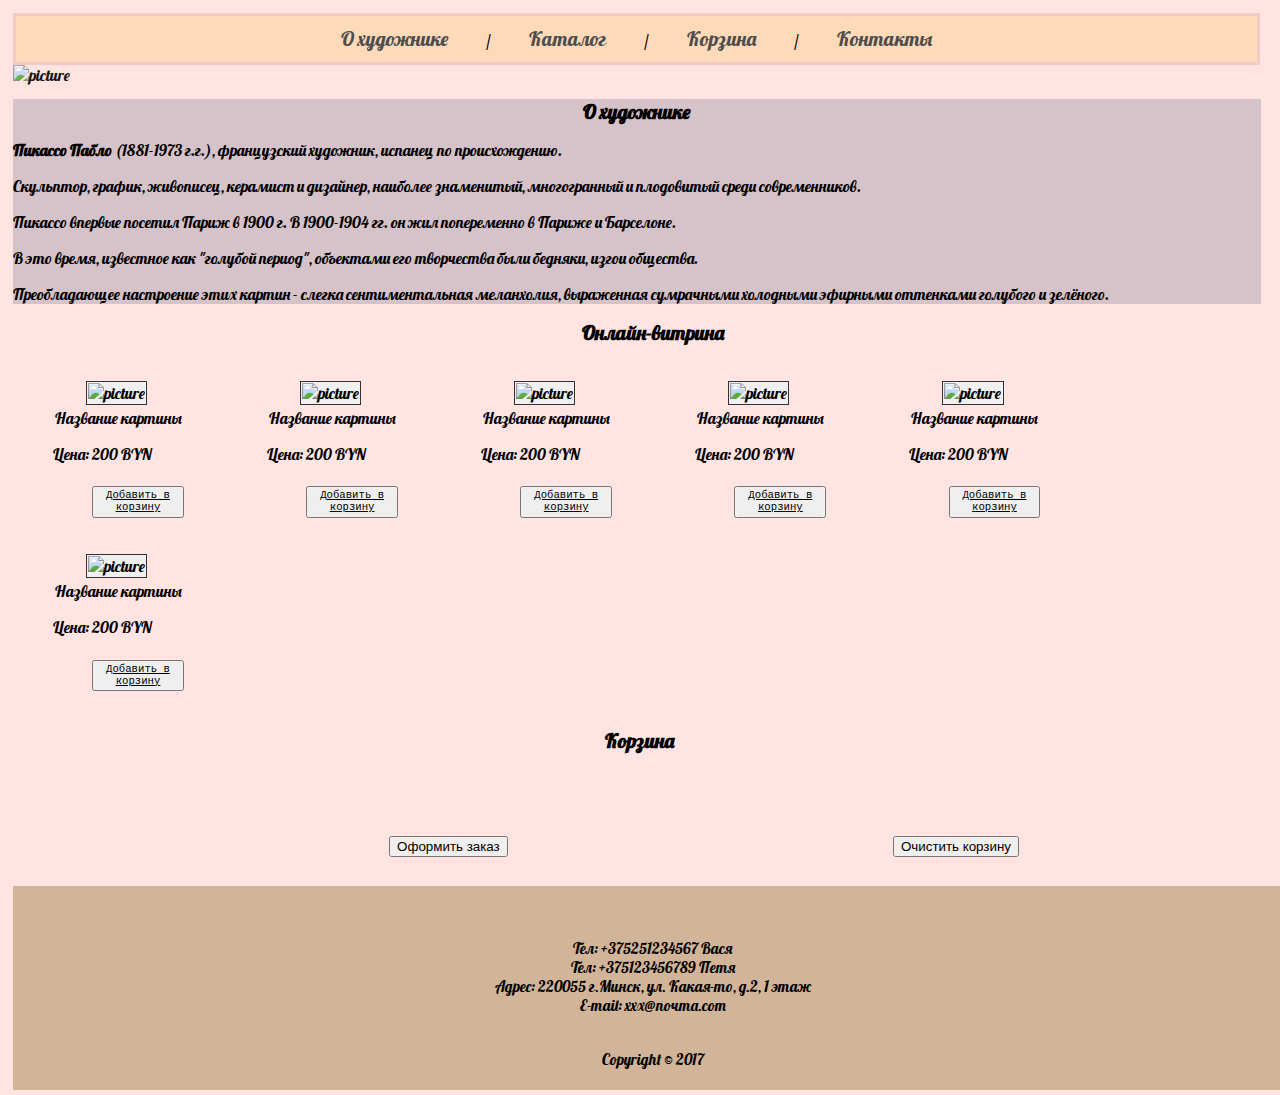
==== onlinestore.html @ 5b8edb7e "st" ====
<!DOCTYPE html>
<html>
<head>
  <meta charset = "UTF-8">
  <meta name="viewport" content="width=device-width, initial-scale=1.0">
  <title> Online-store </title>
  <link href="https://fonts.googleapis.com/css?family=Lobster" rel="stylesheet" type="text/css">
  <script src="http://ajax.googleapis.com/ajax/libs/jquery/1.7.1/jquery.min.js"></script>
  <script type='text/javascript' src='http://ajax.googleapis.com/ajax/libs/jquery/1.4/jquery.min.js'></script>
  <script type="text/javascript">
  $(document).ready(function() {
    $(window).scroll(function(){
      if ($(this).scrollTop() > 100) {
        $('.scrollup').fadeIn();
      } else {
        $('.scrollup').fadeOut();
      }
    });
    $('.scrollup').click(function(){
      $("html, body").animate({ scrollTop: 0 }, 600);
      return false;
    });
  });
  </script>
  <style>
  html {
    width: 100%;
    height: 100%;
  }
  body {
    background-color: #FFE4E1; /* цвет фона */
    font-family: Lobster; /*шрифты*/
    margin: 1%; /* отступы */
    width: 100%;
  }
  #menu {
    border: 3px solid #F2CAC5;
    background-color: #FFDAB9;
    width: 97%;
    text-align: center;
    padding-top: 1%;
    padding-bottom: 1%;
  }
  #menu a {
    color: #4d4d4d;
    font-size: 20px;
    font-weight: 300;
    text-align: left;
    text-decoration: none;
    height: 10px;
    line-height: 20px;
    display: inline-block;
  }
  #menu span {
    padding: 0 35px;
  }
  #box_text {
    width: 97.5%;
    background-color: #D6C2C9;
  }
  #box_text p {
    font-size: 100%;
  }
  #contacts {
    padding: 3% 0% 0.5% 0%;
    background-color: #D2B499;
    text-align: center;
    font-size: 120%;
    font-weight: 100;
  }
  #contacts p {
    font-size: 80%;
  }
  .sign {
    width: auto;
    border: 1px solid #333; /* Параметры рамки */
    padding: 1%; /* Поля внутри блока */
    margin: 2% 25%; /* Отступы вокруг */
    background: #f0f0f0; /* Цвет фона */
  }
  .add_item a {
    color:#000;
    float: right;
    margin-bottom: 2%;
    font-family: monospace;
  }
  .shopping_list {
  	width: 100%;
    margin-top: 10px;
  	border-collapse: collapse;
  }
  .shopping_list td,
  .shopping_list th {
  	padding: 10px;
  	border: 1px solid #AAAAAA;
  }
  #catalog{
    width: 98%;
  }
  figure {
    display: inline-block;
  }
  .scrollup {
    width:40px;
    height:40px;
    opacity:0.5;
    position:fixed;
    bottom:50px;
    right:100px;
    display:none;
    text-indent:-9999px;
    background: url('icon_top.png') no-repeat;
  }
  .price {
    color:#000;
    font-size:80%;
    margin: 1% 0%;
    float: right;
  }
  button {
    margin: 5% 0% 1% 30%;
  }
  button a {
    font-size:80%;
  }
  .p_table {
    text-align:right;
    font-family: Lobster;

  }
  input{
    width: 70%;
    font-family: Lobster;
  }

  textarea {
    width: 70%;
    line-height: 60%;
    font-family: Lobster;
  }
dialog {
    border: 1px solid rgba(0, 0, 0, 0.3);
    border-radius: 6px;
    color: #775050;
    position: fixed;
    top: 0px;
    bottom: 0px;
    background-color: #f3e1e1;
    box-shadow: 0px 0px 15px 0px black;
  }

    label {position: relative;
    display: inline-block;
    min-width: 150px;
  }
  #bag{
    font-size:20px;
    text-align: center;
  }

  #cart{
    text-align: center;
  }
  </style>
</head>
<body>
  <div id="menu">
    <a href="#box_text"> О художнике </a>
    <span> / </span>
    <a href= "#showcase"> Каталог </a>
    <span> / </span>
    <a href= "#bag"> Корзина </a>
    <span > / </span>
    <a href="#contacts"> Контакты </a>
  </div>
  <div id="photo">
    <img src ="img/headscreen.jpg" alt ="picture" style="width:97.5%; opacity:0.9;">
  </div>
  <div id="box_text">
    <h1 style="text-align:center; font-size:20px"> О художнике </h1>
    <p>
      <b> Пикассо Пабло </b> (1881-1973 г.г.), французский художник, испанец по происхождению.
    </p>
    <p>
      Скульптор, график, живописец, керамист и дизайнер, наиболее знаменитый, многогранный и плодовитый среди современников.
    </p>
    <p>
      Пикассо впервые посетил Париж в 1900 г. В 1900-1904 гг. он жил попеременно в Париже и Барселоне.
    </p>
    <p>
      В это время, известное как "голубой период", объектами его творчества были бедняки, изгои общества.
    </p>
    <p>
      Преобладающее настроение этих картин - слегка сентиментальная меланхолия, выраженная сумрачными холодными эфирными оттенками голубого и зелёного.
    </p>
  </div>
  <h2 id="showcase" style="text-align:center; font-size:20px"> Онлайн-витрина </h2>
  <div id="catalog">
    <figure class="item_box">
      <img class="sign" src ="img/1.jpg" alt ="picture" width="30%"  height="30%">
      <p class="item_title" style="text-align: center; margin: auto" > Название картины </p>
      <p class="item_price">Цена: <span>200 </span>BYN</p>
      <button class="add_item" data-id="1"> <a href="#bag"> Добавить в корзину </a> </button>
    </figure>
    <figure class="item_box">
      <img class="sign" src ="img/2.jpg" alt ="picture" width="30%"  height="30%" >
      <p class="item_title" style="text-align: center; margin: auto" > Название картины </p>
      <p class="item_price">Цена: <span>200 </span>BYN</p>
      <button class="add_item" data-id="2"> <a href="#bag"> Добавить в корзину </a> </button>
    </figure>
    <figure class="item_box">
      <img class="sign" src ="img/3.jpg" alt ="picture" width="30%"  height="30%" >
      <p class="item_title" style="text-align: center; margin: auto" > Название картины </p>
      <p class="item_price">Цена: <span>200 </span>BYN</p>
      <button class="add_item" data-id="3"> <a href="#bag"> Добавить в корзину </a> </button>
    </figure>
    <figure class="item_box">
      <img class="sign" src ="img/1.jpg" alt ="picture" width="30%"  height="30%">
      <p class="item_title" style="text-align: center; margin: auto" > Название картины </p>
      <p class="item_price">Цена: <span>200 </span>BYN</p>
      <button class="add_item" data-id="4"> <a href="#bag"> Добавить в корзину </a> </button>
    </figure>
    <figure class="item_box">
      <img class="sign" src ="img/2.jpg" alt ="picture" width="30%"  height="30%" >
      <p class="item_title" style="text-align: center; margin: auto" > Название картины </p>
      <p class="item_price">Цена: <span>200 </span>BYN</p>
      <button class="add_item" data-id="5"> <a href="#bag"> Добавить в корзину </a> </button>
    </figure>
    <figure class="item_box">
      <img class="sign" src ="img/3.jpg" alt ="picture" width="30%"  height="30%" >
      <p class="item_title" style="text-align: center; margin: auto" > Название картины </p>
      <p class="item_price">Цена: <span>200 </span>BYN</p>
      <button class="add_item" data-id="6"> <a href="#bag"> Добавить в корзину </a> </button>
    </figure>
    <div id="bag">
      <h3 style="text-align:center; font-size:20px"> Корзина </h3>
    </div>
    <p><button id="checkout">Оформить заказ</button> &nbsp; <button id="clear_cart">Очистить корзину</button></p>
    <div id="cart_content"></div>

    </div>



  <script type="text/javascript">
  var d = document,
      itemBox = d.querySelectorAll('.item_box'), // блок каждого товара
  		cartCont = d.getElementById('cart_content'); // блок вывода данных корзины
  // Функция кроссбраузерная установка обработчика событий
  function addEvent(elem, type, handler){
    if(elem.addEventListener){
      elem.addEventListener(type, handler, false);
    } else {
      elem.attachEvent('on'+type, function(){ handler.call( elem ); });
    }
    return false;
  }
  // Получаем данные из LocalStorage
  function getCartData(){
  	return JSON.parse(window.localStorage.getItem('cart'));
  }
  // Записываем данные в LocalStorage
  function setCartData(o){
  	localStorage.setItem('cart', JSON.stringify(o));
  	return false;
  }
  // Добавляем товар в корзину
  function addToCart(e){
  	this.disabled = true; // блокируем кнопку на время операции с корзиной
  	var cartData = getCartData() || {}, // получаем данные корзины или создаём новый объект, если данных еще нет
  			parentBox = this.parentNode, // родительский элемент кнопки &quot;Добавить в корзину&quot;
  			itemId = this.getAttribute('data-id'), // ID товара
  			itemTitle = parentBox.querySelector('.item_title').innerHTML, // название товара
  			itemPrice = parentBox.querySelector('.item_price').innerHTML; // стоимость товара
  	if(cartData.hasOwnProperty(itemId)){ // если такой товар уже в корзине, то добавляем +1 к его количеству
  		cartData[itemId][2] += 1;
  	} else { // если товара в корзине еще нет, то добавляем в объект
  		cartData[itemId] = [itemTitle, itemPrice, 1];
  	}
  	// Обновляем данные в LocalStorage
  	if(!setCartData(cartData)){
  		this.disabled = false; // разблокируем кнопку после обновления LS
  		cartCont.innerHTML = 'Товар добавлен в корзину.';
  		setTimeout(function(){
  			cartCont.innerHTML = 'Продолжить покупки...';
  		}, 1000);
  	}
  	return false;
  }
  // Устанавливаем обработчик события на каждую кнопку &quot;Добавить в корзину&quot;
  for(var i = 0; i < itemBox.length; i++){
  	addEvent(itemBox[i].querySelector('.add_item'), 'click', addToCart);
  }
  // Открываем корзину со списком добавленных товаров
  function openCart(e){

  	var cartData = getCartData(), // вытаскиваем все данные корзины
  			totalItems = '';
  	console.log(JSON.stringify(cartData));
  	// если что-то в корзине уже есть, начинаем формировать данные для вывода
  	if(cartData !== null){
  		totalItems = '<table class="shopping_list"><tr><th>Наименование</th><th>Цена</th><th>Кол-во</th></tr>';
  		for(var items in cartData){
  			totalItems += '<tr>';
  			for(var i = 0; i < cartData[items].length; i++){
  				totalItems += '<td>' + cartData[items][i] + '</td>';
  			}
  			totalItems += '</tr>';
  		}
  		totalItems += '<table>';
  		cartCont.innerHTML = totalItems;
  	} else {
  		// если в корзине пусто, то сигнализируем об этом
  		cartCont.innerHTML = 'В корзине пусто!';
  	}
  	return false;
  }
  /* Открыть корзину */
  addEvent(d.getElementById('checkout'), 'click', openCart);
  /* Очистить корзину */
  addEvent(d.getElementById('clear_cart'), 'click', function(e){
  	localStorage.removeItem('cart');
  	cartCont.innerHTML = 'Корзина очишена.';
  });
  </script>


  <div id="contacts">
    <p><b>Тел:</b> +375251234567 Вася <br><b>Тел:</b> +375123456789 Петя <br><b> Адрес:</b> 220055 г.Минск, ул. Какая-то, д.2, 1 этаж <br><b> E-mail:</b> ххх@почта.com</p>
    <div>
      <p style="text-align:center"> <br> Copyright &copy; 2017 </p>
    </div>
  </div>
  <a href="#" class="scrollup">Наверх</a>
</body>
</html>
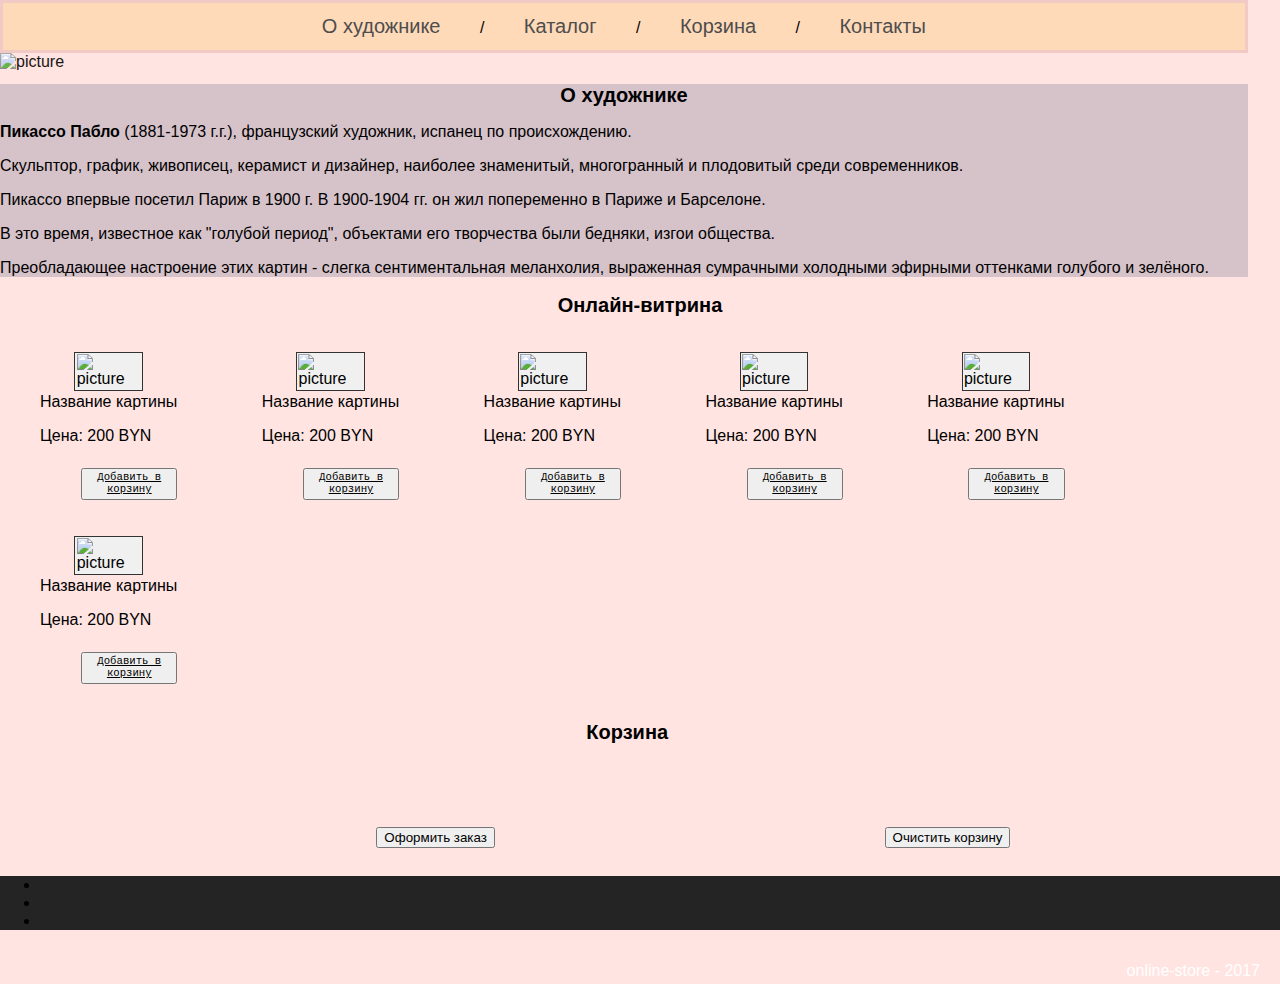
==== commit a83d043d: "+" ====
--- a/onlinestore.html
+++ b/onlinestore.html
@@ -4,7 +4,10 @@
   <meta charset = "UTF-8">
   <meta name="viewport" content="width=device-width, initial-scale=1.0">
   <title> Online-store </title>
+  <link rel="stylesheet" href="https://maxcdn.bootstrapcdn.com/bootstrap/4.0.0-alpha.6/css/bootstrap.min.css" integrity="sha384-rwoIResjU2yc3z8GV/NPeZWAv56rSmLldC3R/AZzGRnGxQQKnKkoFVhFQhNUwEyJ" crossorigin="anonymous">
   <link href="https://fonts.googleapis.com/css?family=Lobster" rel="stylesheet" type="text/css">
+  <link rel="stylesheet" type="text/css" href="style.css">
+  
   <script src="http://ajax.googleapis.com/ajax/libs/jquery/1.7.1/jquery.min.js"></script>
   <script type='text/javascript' src='http://ajax.googleapis.com/ajax/libs/jquery/1.4/jquery.min.js'></script>
   <script type="text/javascript">
@@ -22,147 +25,7 @@
     });
   });
   </script>
-  <style>
-  html {
-    width: 100%;
-    height: 100%;
-  }
-  body {
-    background-color: #FFE4E1; /* цвет фона */
-    font-family: Lobster; /*шрифты*/
-    margin: 1%; /* отступы */
-    width: 100%;
-  }
-  #menu {
-    border: 3px solid #F2CAC5;
-    background-color: #FFDAB9;
-    width: 97%;
-    text-align: center;
-    padding-top: 1%;
-    padding-bottom: 1%;
-  }
-  #menu a {
-    color: #4d4d4d;
-    font-size: 20px;
-    font-weight: 300;
-    text-align: left;
-    text-decoration: none;
-    height: 10px;
-    line-height: 20px;
-    display: inline-block;
-  }
-  #menu span {
-    padding: 0 35px;
-  }
-  #box_text {
-    width: 97.5%;
-    background-color: #D6C2C9;
-  }
-  #box_text p {
-    font-size: 100%;
-  }
-  #contacts {
-    padding: 3% 0% 0.5% 0%;
-    background-color: #D2B499;
-    text-align: center;
-    font-size: 120%;
-    font-weight: 100;
-  }
-  #contacts p {
-    font-size: 80%;
-  }
-  .sign {
-    width: auto;
-    border: 1px solid #333; /* Параметры рамки */
-    padding: 1%; /* Поля внутри блока */
-    margin: 2% 25%; /* Отступы вокруг */
-    background: #f0f0f0; /* Цвет фона */
-  }
-  .add_item a {
-    color:#000;
-    float: right;
-    margin-bottom: 2%;
-    font-family: monospace;
-  }
-  .shopping_list {
-  	width: 100%;
-    margin-top: 10px;
-  	border-collapse: collapse;
-  }
-  .shopping_list td,
-  .shopping_list th {
-  	padding: 10px;
-  	border: 1px solid #AAAAAA;
-  }
-  #catalog{
-    width: 98%;
-  }
-  figure {
-    display: inline-block;
-  }
-  .scrollup {
-    width:40px;
-    height:40px;
-    opacity:0.5;
-    position:fixed;
-    bottom:50px;
-    right:100px;
-    display:none;
-    text-indent:-9999px;
-    background: url('icon_top.png') no-repeat;
-  }
-  .price {
-    color:#000;
-    font-size:80%;
-    margin: 1% 0%;
-    float: right;
-  }
-  button {
-    margin: 5% 0% 1% 30%;
-  }
-  button a {
-    font-size:80%;
-  }
-  .p_table {
-    text-align:right;
-    font-family: Lobster;
-
-  }
-  input{
-    width: 70%;
-    font-family: Lobster;
-  }
-
-  textarea {
-    width: 70%;
-    line-height: 60%;
-    font-family: Lobster;
-  }
-dialog {
-    border: 1px solid rgba(0, 0, 0, 0.3);
-    border-radius: 6px;
-    color: #775050;
-    position: fixed;
-    top: 0px;
-    bottom: 0px;
-    background-color: #f3e1e1;
-    box-shadow: 0px 0px 15px 0px black;
-  }
-
-    label {position: relative;
-    display: inline-block;
-    min-width: 150px;
-  }
-  #bag{
-    font-size:20px;
-    text-align: center;
-  }
-
-  #cart{
-    text-align: center;
-  }
-  </style>
-</head>
+  </head>
 <body>
   <div id="menu">
     <a href="#box_text"> О художнике </a>
@@ -324,13 +187,27 @@
   });
   </script>
 
-
-  <div id="contacts">
-    <p><b>Тел:</b> +375251234567 Вася <br><b>Тел:</b> +375123456789 Петя <br><b> Адрес:</b> 220055 г.Минск, ул. Какая-то, д.2, 1 этаж <br><b> E-mail:</b> ххх@почта.com</p>
-    <div>
-      <p style="text-align:center"> <br> Copyright &copy; 2017 </p>
-    </div>
-  </div>
+  <footer>
+      <div class="container">
+        <nav class="row justify-content-between align-items-center flex-wrap">
+           <ul class="col-lg-2 col-xl-2 d-flex flex-row social-footer">
+            <li>
+              <a class="icon-facebook-logo" href="https://www.facebook.com" target="_blank"></a>
+            </li>
+            <li>
+              <a class="icon-vk-logo" href="https://vk.com/" target="_blank"></a>
+            </li>
+            <li>
+              <a class="icon-instagram-logo" href="https://www.instagram.com/" target="_blank"></a>
+            </li>
+          </ul>
+        </nav>
+      </div>
+      <p class="copyright">online-store - 2017<br>
+      </footer>
   <a href="#" class="scrollup">Наверх</a>
+  <script src="https://code.jquery.com/jquery-3.1.1.slim.min.js" integrity="sha384-A7FZj7v+d/sdmMqp/nOQwliLvUsJfDHW+k9Omg/a/EheAdgtzNs3hpfag6Ed950n" crossorigin="anonymous"></script>
+<script src="https://cdnjs.cloudflare.com/ajax/libs/tether/1.4.0/js/tether.min.js" integrity="sha384-DztdAPBWPRXSA/3eYEEUWrWCy7G5KFbe8fFjk5JAIxUYHKkDx6Qin1DkWx51bBrb" crossorigin="anonymous"></script>
+<script src="https://maxcdn.bootstrapcdn.com/bootstrap/4.0.0-alpha.6/js/bootstrap.min.js" integrity="sha384-vBWWzlZJ8ea9aCX4pEW3rVHjgjt7zpkNpZk+02D9phzyeVkE+jo0ieGizqPLForn" crossorigin="anonymous"></script>
 </body>
 </html>
--- a/style.css
+++ b/style.css
@@ -0,0 +1,150 @@
+html {
+    width: 100%;
+    height: 100%;
+  }
+  body {
+    background-color: #FFE4E1; /* цвет фона */
+    font-family: Arial; /*шрифты*/
+    margin: 0%; /* отступы */
+    width: 100%;
+  }
+  #menu {
+    border: 3px solid #F2CAC5;
+    background-color: #FFDAB9;
+    width: 97%;
+    text-align: center;
+    padding-top: 1%;
+    padding-bottom: 1%;
+  }
+  #menu a {
+    color: #4d4d4d;
+    font-size: 20px;
+    font-weight: 300;
+    text-align: left;
+    text-decoration: none;
+    height: 10px;
+    line-height: 20px;
+    display: inline-block;
+  }
+  #menu span {
+    padding: 0 35px;
+  }
+  #box_text {
+    width: 97.5%;
+    background-color: #D6C2C9;
+  }
+  #box_text p {
+    font-size: 100%;
+  }
+  #contacts {
+    padding: 3% 0% 0.5% 0%;
+    background-color: #D2B499;
+    text-align: center;
+    font-size: 120%;
+    font-weight: 100;
+  }
+  #contacts p {
+    font-size: 100%;
+  }
+  .sign {
+    width: auto;
+    border: 1px solid #333; /* Параметры рамки */
+    padding: 1%; /* Поля внутри блока */
+    margin: 2% 25%; /* Отступы вокруг */
+    background: #f0f0f0; /* Цвет фона */
+  }
+  .add_item a {
+    color:#000;
+    float: right;
+    margin-bottom: 2%;
+    font-family: monospace;
+  }
+  .shopping_list {
+  	width: 100%;
+    margin-top: 10px;
+  	border-collapse: collapse;
+  }
+  .shopping_list td,
+  .shopping_list th {
+  	padding: 10px;
+  	border: 1px solid #AAAAAA;
+  }
+  #catalog{
+    width: 98%;
+  }
+  figure {
+    display: inline-block;
+  }
+  .scrollup {
+    width:40px;
+    height:40px;
+    opacity:0.5;
+    position:fixed;
+    bottom:50px;
+    right:100px;
+    display:none;
+    text-indent:-9999px;
+    background: url('icon_top.png') no-repeat;
+  }
+  .price {
+    color:#000;
+    font-size:80%;
+    margin: 1% 0%;
+    float: right;
+  }
+  button {
+    margin: 5% 0% 1% 30%;
+  }
+  button a {
+    font-size:80%;
+  }
+  .p_table {
+    text-align:right;
+    font-family: Lobster;
+
+  }
+  input{
+    width: 70%;
+    font-family: Lobster;
+  }
+
+  textarea {
+    width: 70%;
+    line-height: 60%;
+    font-family: Lobster;
+  }
+dialog {
+    border: 1px solid rgba(0, 0, 0, 0.3);
+    border-radius: 6px;
+    color: #775050;
+    position: fixed;
+    top: 0px;
+    bottom: 0px;
+    background-color: #f3e1e1;
+    box-shadow: 0px 0px 15px 0px black;
+  }
+
+    label {position: relative;
+    display: inline-block;
+    min-width: 150px;
+  }
+  #bag{
+    font-size:20px;
+    text-align: center;
+  }
+
+  #cart{
+    text-align: center;
+  }
+  footer {
+
+    background: #242424;
+    width: 100%;
+    height: 10%;
+  }
+  .copyright {
+    color: white;
+    float: right;
+    padding-right: 20px;
+    
+  }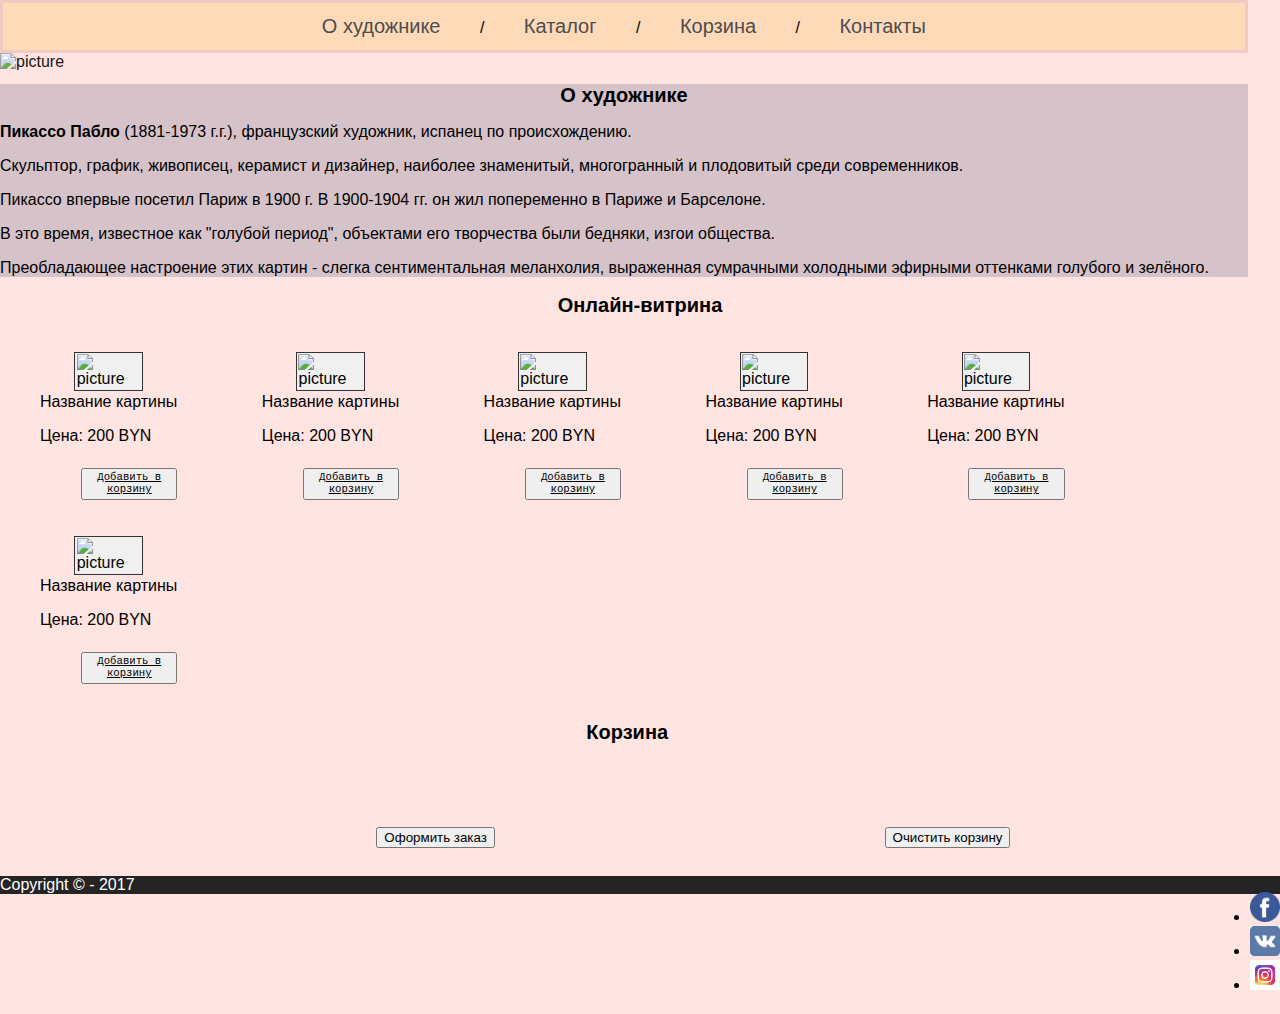
==== commit e29bce44: "+" ====
--- a/onlinestore.html
+++ b/onlinestore.html
@@ -192,18 +192,19 @@
         <nav class="row justify-content-between align-items-center flex-wrap">
            <ul class="col-lg-2 col-xl-2 d-flex flex-row social-footer">
             <li>
-              <a class="icon-facebook-logo" href="https://www.facebook.com" target="_blank"></a>
+              <a class="icon-vk-FB" href="https://facebook.com/" target="_blank"><img src="img/fb.png" class="img_footer" ></a>
             </li>
             <li>
-              <a class="icon-vk-logo" href="https://vk.com/" target="_blank"></a>
+              <a class="icon-vk-logo" href="https://vk.com/" target="_blank"><img src="img/vk.jpg" class="img_footer" ></a>
             </li>
             <li>
-              <a class="icon-instagram-logo" href="https://www.instagram.com/" target="_blank"></a>
+              <a class="icon-instagram-logo" href="https://www.instagram.com/" target="_blank"><img src="img/inst.jpg" class="img_footer"></a>
             </li>
           </ul>
         </nav>
       </div>
-      <p class="copyright">online-store - 2017<br>
+      
+     <p class="copyright">Copyright &copy; - 2017</p>
       </footer>
   <a href="#" class="scrollup">Наверх</a>
   <script src="https://code.jquery.com/jquery-3.1.1.slim.min.js" integrity="sha384-A7FZj7v+d/sdmMqp/nOQwliLvUsJfDHW+k9Omg/a/EheAdgtzNs3hpfag6Ed950n" crossorigin="anonymous"></script>
--- a/style.css
+++ b/style.css
@@ -45,6 +45,7 @@
   }
   #contacts p {
     font-size: 100%;
+    float: left;
   }
   .sign {
     width: auto;
@@ -141,10 +142,19 @@
     background: #242424;
     width: 100%;
     height: 10%;
+    padding-bottom: 0px;
   }
   .copyright {
     color: white;
+    text-align: left;
+    padding-right: 20px;
+    size:10px;
+    
+  }
+  .img_footer {
+    width: 30px;
+    height: 30px;
+  }
+  nav {
     float: right;
-    padding-right: 20px;
-    
   }